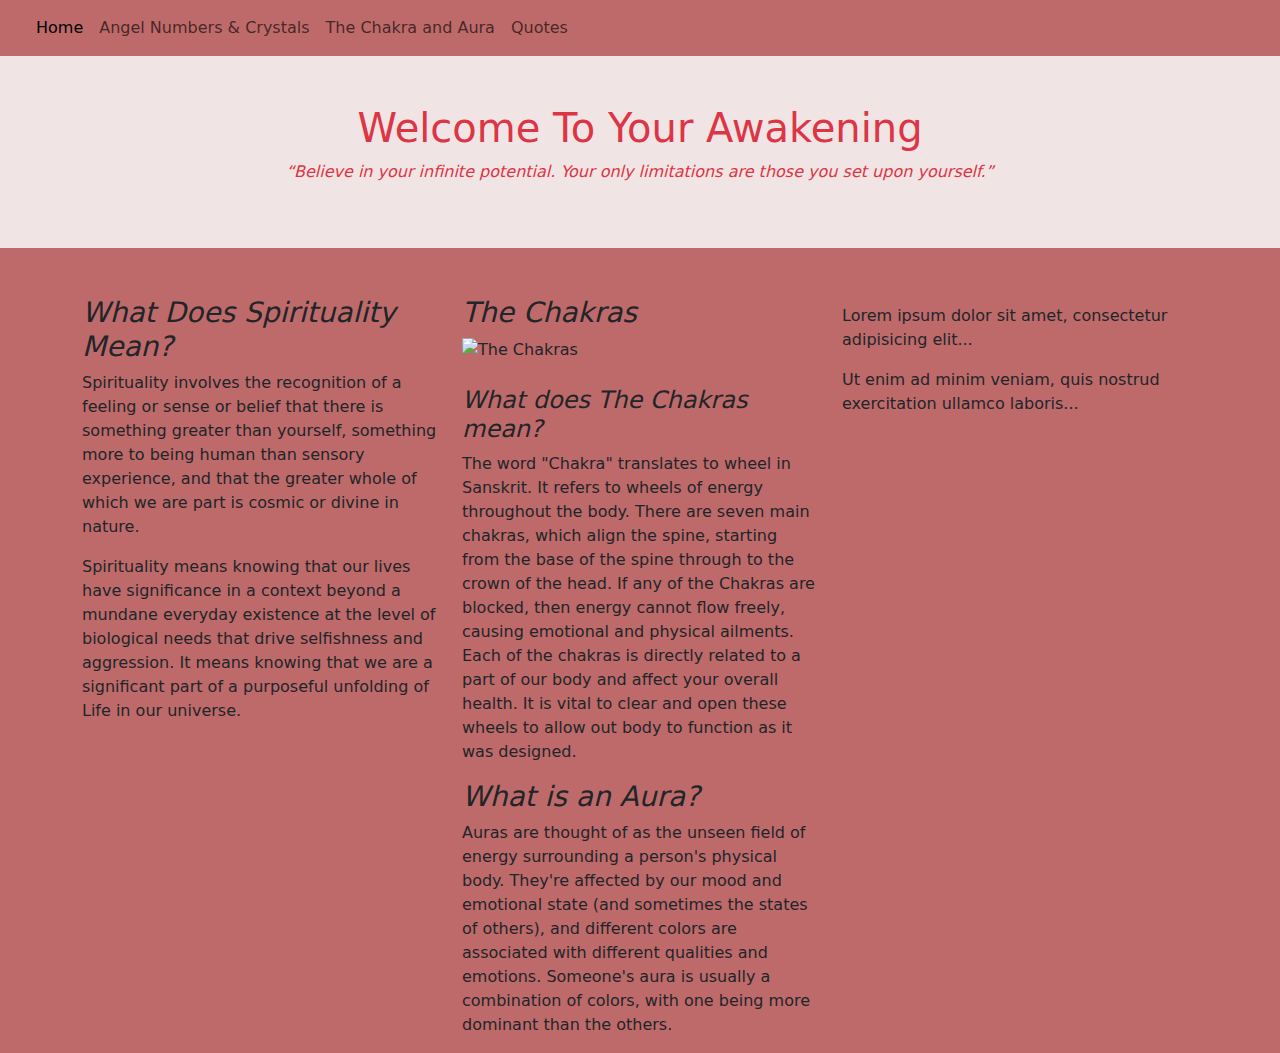
==== index.html @ fcd523db "update" ====
<!DOCTYPE html>
<html lang="en">
<head>
  <meta charset="utf-8">
  <meta name="viewport" content="width=device-width, initial-scale=1">
  <link href="https://cdn.jsdelivr.net/npm/bootstrap@5.1.3/dist/css/bootstrap.min.css" rel="stylesheet">
  <script src="https://cdn.jsdelivr.net/npm/bootstrap@5.1.3/dist/js/bootstrap.bundle.min.js"></script>
  <link rel="stylesheet" href="styles.css">
  <title>Spirituality</title>
  <style>body {
    background-color:rgb(190, 106, 106)
  }

  </style>
</head>
<body>
  <nav class="navbar navbar-expand-lg navbar-light bg-light-red">
    <div class="container-fluid">
      <a class="navbar-brand" href="#"></a>
      <button class="navbar-toggler" type="button" data-bs-toggle="collapse" data-bs-target="#navbarNavAltMarkup" aria-controls="navbarNavAltMarkup" aria-expanded="false" aria-label="Toggle navigation">
        <span class="navbar-toggler-icon"></span>
      </button>
      <div class="collapse navbar-collapse" id="navbarNavAltMarkup">
        <div class="navbar-nav">
          <a class="nav-link active" aria-current="page" href="index.html">Home</a>
          <a class="nav-link" href="crys_num.html">Angel Numbers & Crystals</a>
          <a class="nav-link" href="Aura.html">The Chakra and Aura</a>
          <a class="nav-link" href="quotes.html">Quotes</a>
      </div>
    </div>
  </nav>

<div class="container-fluid p-5 bg-light-grey text-danger text-center">
  <h1>Welcome To Your Awakening</h1>
  <p><i>“Believe in your infinite potential. Your only limitations are those you set upon yourself.”</i></p> 
</div>
  
<div class="container mt-5">
  <div class="row">
    <div class="col-sm-4">
      <h3><i>What Does Spirituality Mean?</i></h3>
      <p>Spirituality involves the recognition of a feeling or sense or belief that there is something greater than yourself, something more to being human than sensory experience, and that the greater whole of which we are part is cosmic or divine in nature.</p>
      <p>Spirituality means knowing that our lives have significance in a context beyond a
        mundane everyday existence at the level of biological needs that drive selfishness
        and aggression. It means knowing that we are a significant part of a purposeful
        unfolding of Life in our universe.</p>
    </div>
    <div class="col-sm-4">
      <h3><i>The Chakras</i></h3>
      <img src="https://media.istockphoto.com/photos/meditation-deep-meditative-state-of-conciousness-picture-id1180632663?b=1&k=20&m=1180632663&s=170667a&w=0&h=bwUofjiqDzOaaTPTjnYVEKvFBDSDl4F3A9QkvizVTtA=      " alt= "The Chakras" width="350" height="300">
      <br>
      <br>
      <h4><i>What does The Chakras mean? </i></h4>
      <p>The word "Chakra" translates to wheel in Sanskrit. It refers to wheels of energy throughout the body. There
        are seven main chakras, which align the spine, starting from the base of the spine through to the crown of
        the head. If any of the Chakras are blocked, then energy cannot flow freely, causing emotional and
        physical ailments. Each of the chakras is directly related to a part of our body and affect your overall
        health. It is vital to clear and open these wheels to allow out body to function as it was designed.</p>
      <h3><i>What is an Aura?</i></h3>
      <p>Auras are thought of as the unseen field of energy surrounding a person's physical body. They're affected by our mood and emotional state (and sometimes the states of others), and different colors are associated with different qualities and emotions. Someone's aura is usually a combination of colors, with one being more dominant than the others.</p>
    </div>
    <div class="col-sm-4">
      <h3></h3>        
      <p>Lorem ipsum dolor sit amet, consectetur adipisicing elit...</p>
      <p>Ut enim ad minim veniam, quis nostrud exercitation ullamco laboris...</p>
    </div>
  </div>
</div>

</body>
</html>
---- styles.css ----
.bg-light-grey{
    background-color: rgb(240, 228, 228)
}
.bg-light-red{
    background-color: rgb(190, 106, 106);
}
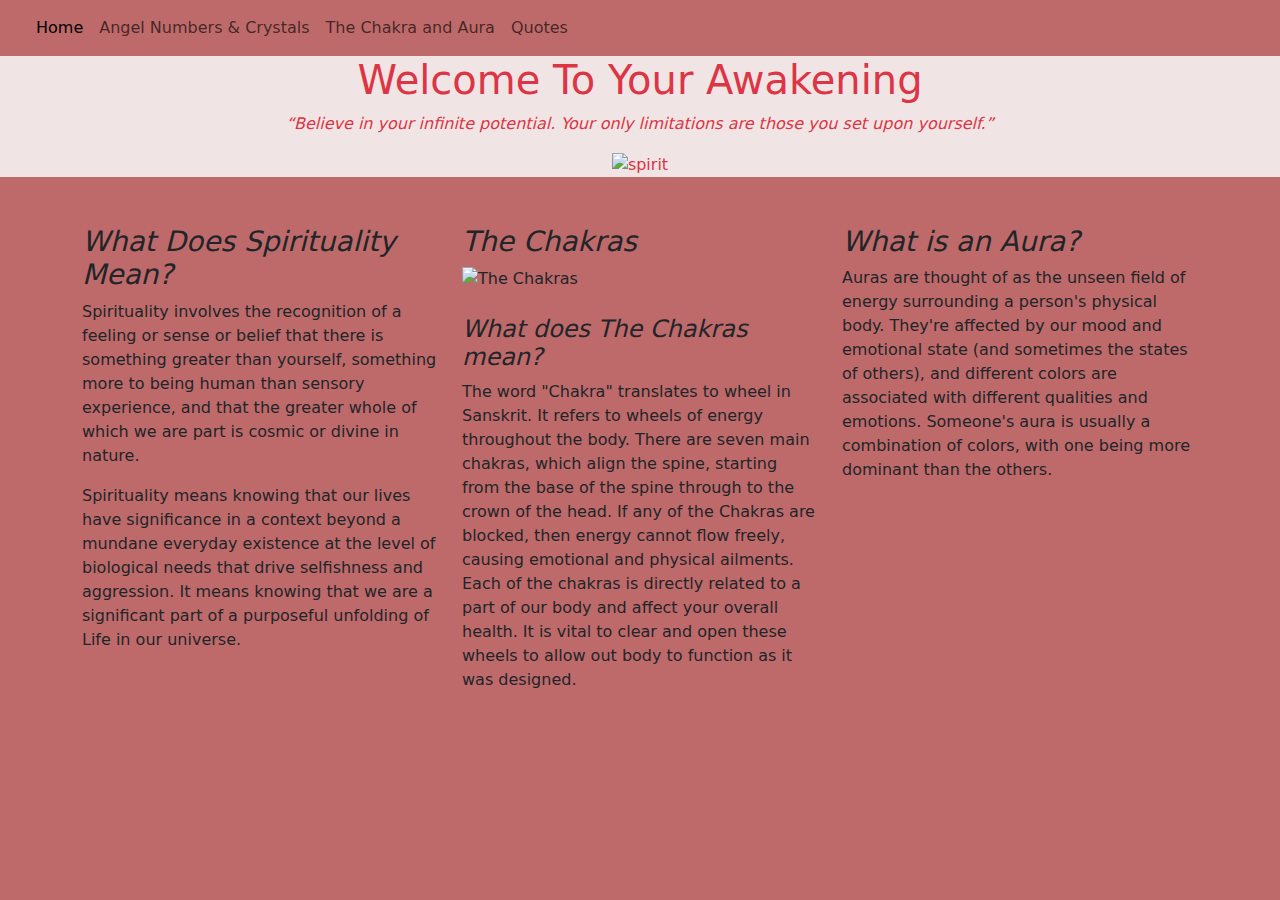
==== commit 28c4e56a: "Update" ====
--- a/index.html
+++ b/index.html
@@ -30,11 +30,27 @@
     </div>
   </nav>
 
-<div class="container-fluid p-5 bg-light-grey text-danger text-center">
-  <h1>Welcome To Your Awakening</h1>
-  <p><i>“Believe in your infinite potential. Your only limitations are those you set upon yourself.”</i></p> 
+<div class="container-fluid bg-light-grey text-danger text-center">
+  <h1>Welcome To Your Awakening</h1> 
+  <p><i>“Believe in your infinite potential. Your only limitations are those you set upon yourself.”</i></p>
+  <img src="https://images.unsplash.com/photo-1610890242457-0b4c2f99035b?ixlib=rb-1.2.1&ixid=MnwxMjA3fDB8MHxwaG90by1wYWdlfHx8fGVufDB8fHx8&auto=format&fit=crop&w=1770&q=80" alt="spirit" width="1400" height="700">
 </div>
-  
+
+<div class="container">
+  <div class="row">
+    <div class="col">
+
+    </div>
+    <div class="col">
+      
+    </div>
+    <div class="col">
+      
+    </div>
+  </div>
+</div>
+
+
 <div class="container mt-5">
   <div class="row">
     <div class="col-sm-4">
@@ -56,13 +72,11 @@
         the head. If any of the Chakras are blocked, then energy cannot flow freely, causing emotional and
         physical ailments. Each of the chakras is directly related to a part of our body and affect your overall
         health. It is vital to clear and open these wheels to allow out body to function as it was designed.</p>
-      <h3><i>What is an Aura?</i></h3>
-      <p>Auras are thought of as the unseen field of energy surrounding a person's physical body. They're affected by our mood and emotional state (and sometimes the states of others), and different colors are associated with different qualities and emotions. Someone's aura is usually a combination of colors, with one being more dominant than the others.</p>
+      
     </div>
     <div class="col-sm-4">
-      <h3></h3>        
-      <p>Lorem ipsum dolor sit amet, consectetur adipisicing elit...</p>
-      <p>Ut enim ad minim veniam, quis nostrud exercitation ullamco laboris...</p>
+      <h3><i>What is an Aura?</i></h3>        
+      <p>Auras are thought of as the unseen field of energy surrounding a person's physical body. They're affected by our mood and emotional state (and sometimes the states of others), and different colors are associated with different qualities and emotions. Someone's aura is usually a combination of colors, with one being more dominant than the others.</p>
     </div>
   </div>
 </div>
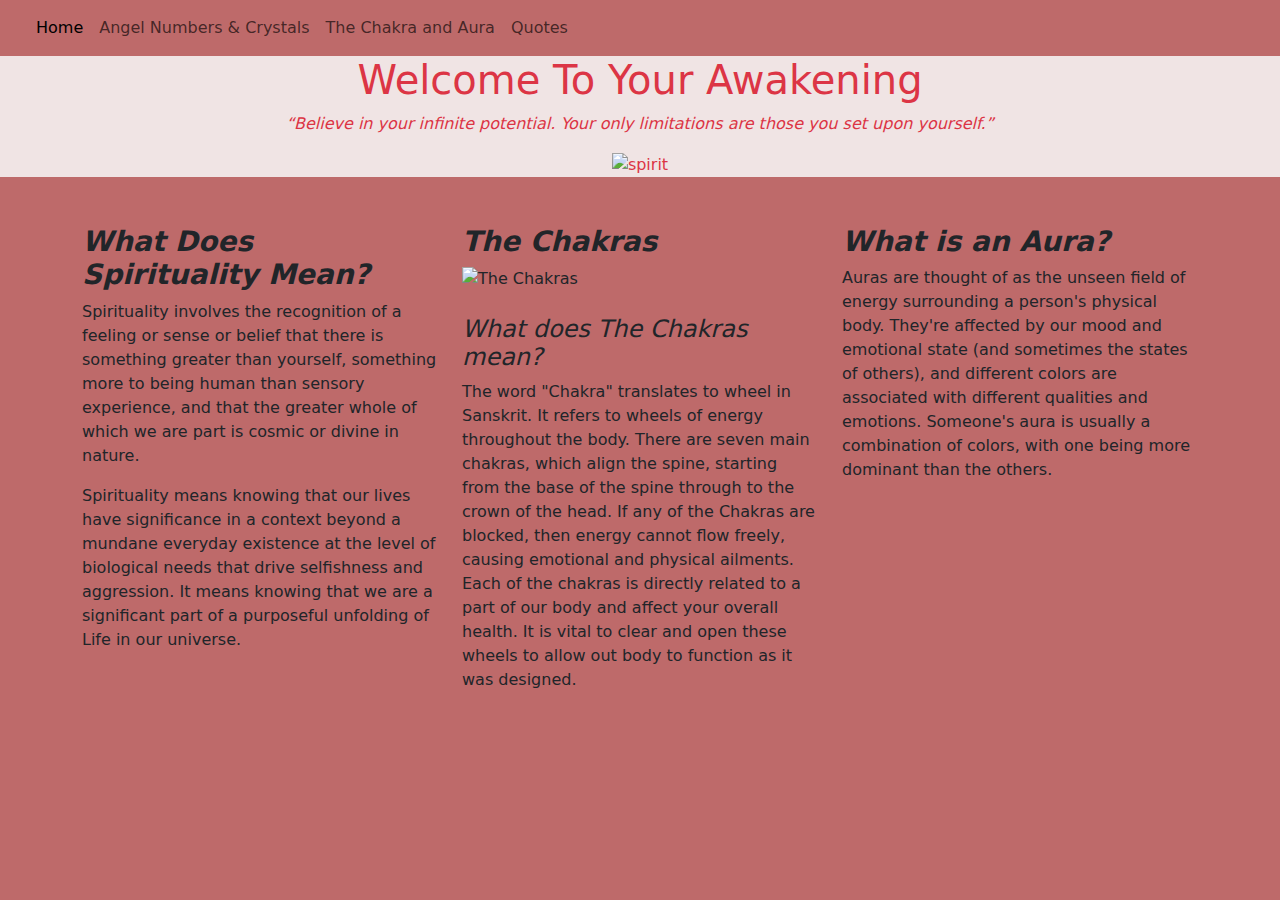
==== commit a360cbaa: "Updae" ====
--- a/index.html
+++ b/index.html
@@ -54,7 +54,7 @@
 <div class="container mt-5">
   <div class="row">
     <div class="col-sm-4">
-      <h3><i>What Does Spirituality Mean?</i></h3>
+      <h3><i><b>What Does Spirituality Mean?</b></i></h3>
       <p>Spirituality involves the recognition of a feeling or sense or belief that there is something greater than yourself, something more to being human than sensory experience, and that the greater whole of which we are part is cosmic or divine in nature.</p>
       <p>Spirituality means knowing that our lives have significance in a context beyond a
         mundane everyday existence at the level of biological needs that drive selfishness
@@ -62,7 +62,7 @@
         unfolding of Life in our universe.</p>
     </div>
     <div class="col-sm-4">
-      <h3><i>The Chakras</i></h3>
+      <h3><i><b>The Chakras</b></i></h3>
       <img src="https://media.istockphoto.com/photos/meditation-deep-meditative-state-of-conciousness-picture-id1180632663?b=1&k=20&m=1180632663&s=170667a&w=0&h=bwUofjiqDzOaaTPTjnYVEKvFBDSDl4F3A9QkvizVTtA=      " alt= "The Chakras" width="350" height="300">
       <br>
       <br>
@@ -75,7 +75,7 @@
       
     </div>
     <div class="col-sm-4">
-      <h3><i>What is an Aura?</i></h3>        
+      <h3><i><b>What is an Aura?</b></i></h3>        
       <p>Auras are thought of as the unseen field of energy surrounding a person's physical body. They're affected by our mood and emotional state (and sometimes the states of others), and different colors are associated with different qualities and emotions. Someone's aura is usually a combination of colors, with one being more dominant than the others.</p>
     </div>
   </div>
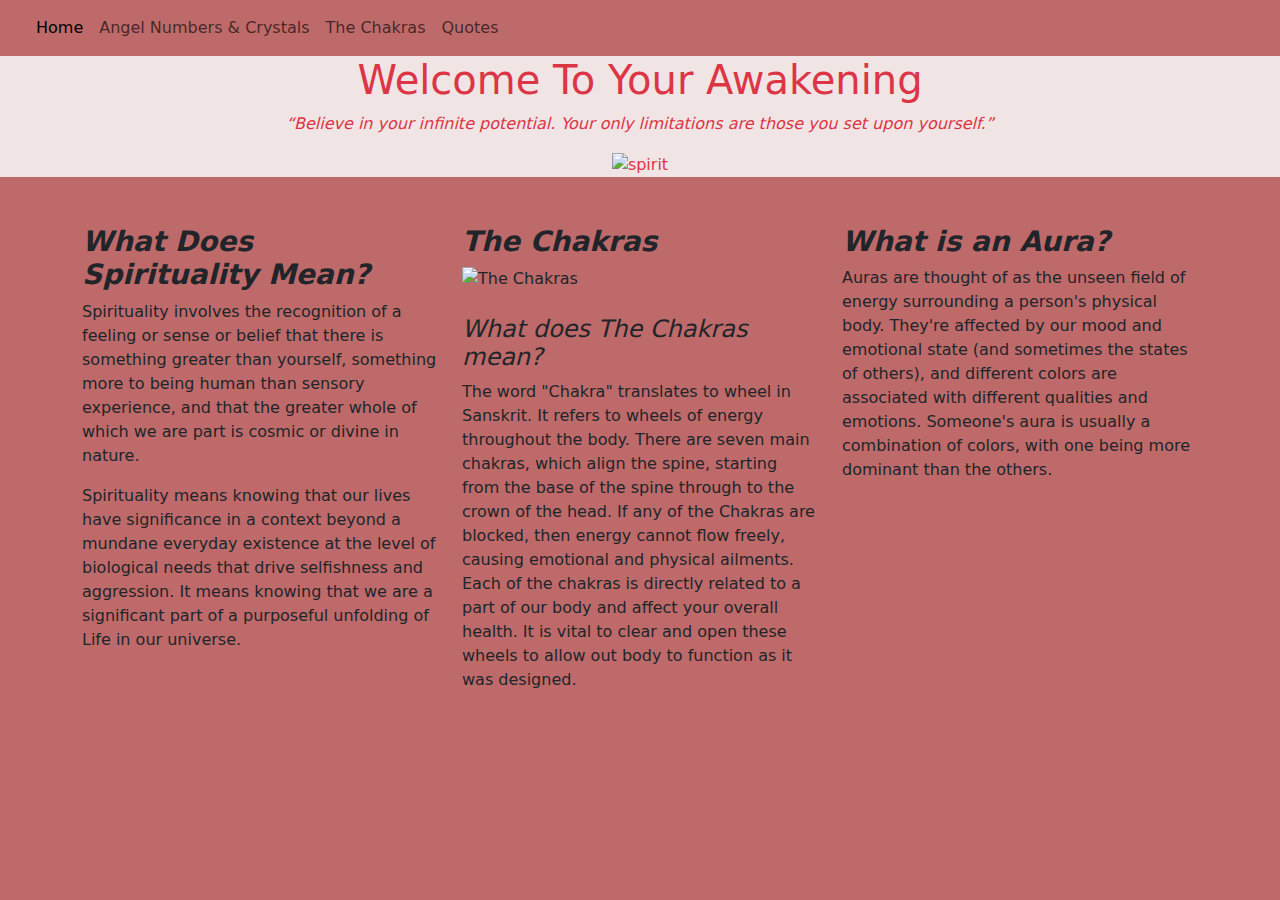
==== commit a266aa8e: "Update" ====
--- a/index.html
+++ b/index.html
@@ -24,7 +24,7 @@
         <div class="navbar-nav">
           <a class="nav-link active" aria-current="page" href="index.html">Home</a>
           <a class="nav-link" href="crys_num.html">Angel Numbers & Crystals</a>
-          <a class="nav-link" href="Aura.html">The Chakra and Aura</a>
+          <a class="nav-link" href="Aura.html">The Chakras</a>
           <a class="nav-link" href="quotes.html">Quotes</a>
       </div>
     </div>
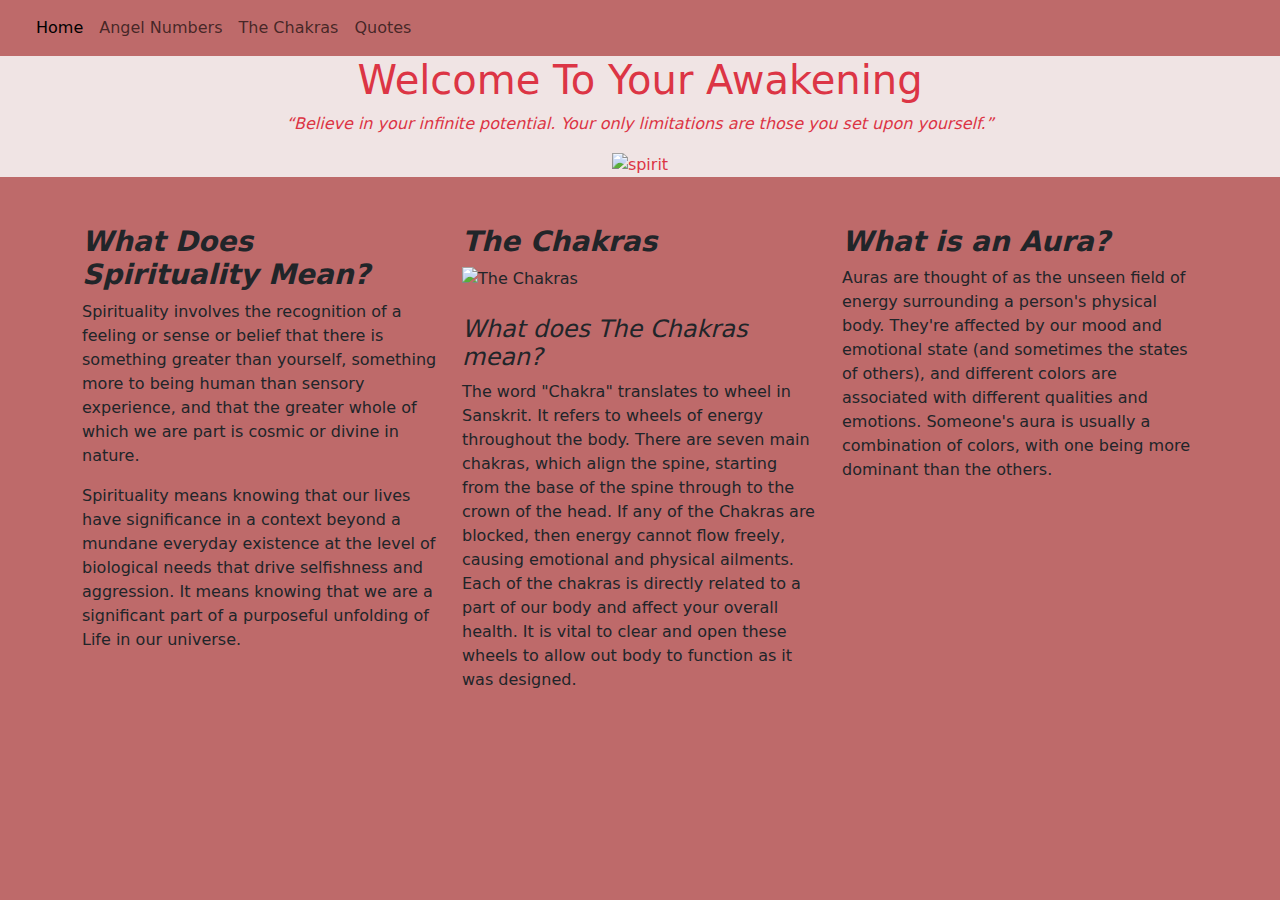
==== commit 31d87b7a: "Update" ====
--- a/index.html
+++ b/index.html
@@ -23,7 +23,7 @@
       <div class="collapse navbar-collapse" id="navbarNavAltMarkup">
         <div class="navbar-nav">
           <a class="nav-link active" aria-current="page" href="index.html">Home</a>
-          <a class="nav-link" href="crys_num.html">Angel Numbers & Crystals</a>
+          <a class="nav-link" href="crys_num.html">Angel Numbers</a>
           <a class="nav-link" href="Aura.html">The Chakras</a>
           <a class="nav-link" href="quotes.html">Quotes</a>
       </div>
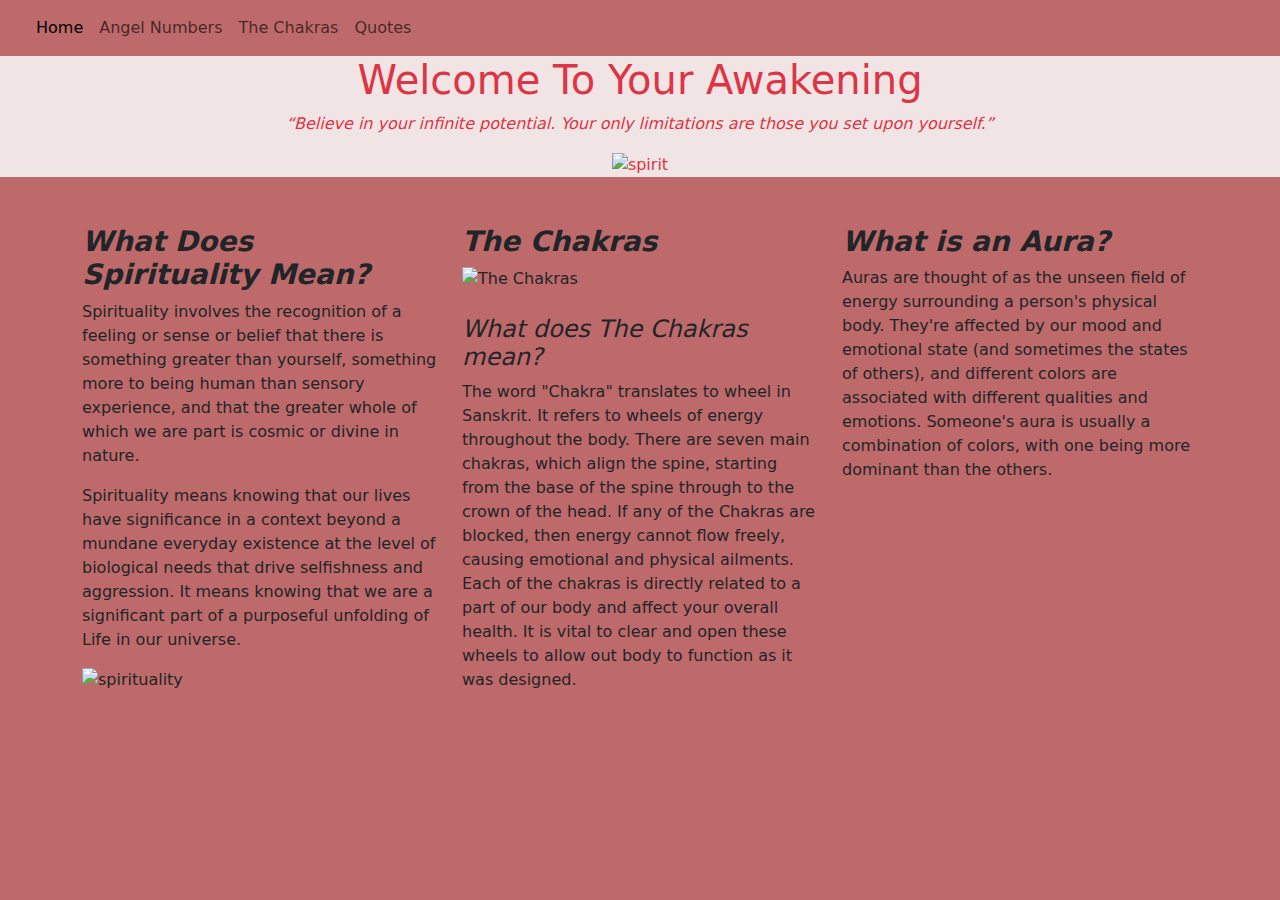
==== commit 2af8dcb2: "update" ====
--- a/index.html
+++ b/index.html
@@ -60,10 +60,11 @@
         mundane everyday existence at the level of biological needs that drive selfishness
         and aggression. It means knowing that we are a significant part of a purposeful
         unfolding of Life in our universe.</p>
+        <img src="https://c.tenor.com/upu1GcTjknYAAAAC/spiritual-universe.gif" alt="spirituality" width= "300" height= "300">
     </div>
     <div class="col-sm-4">
       <h3><i><b>The Chakras</b></i></h3>
-      <img src="https://media.istockphoto.com/photos/meditation-deep-meditative-state-of-conciousness-picture-id1180632663?b=1&k=20&m=1180632663&s=170667a&w=0&h=bwUofjiqDzOaaTPTjnYVEKvFBDSDl4F3A9QkvizVTtA=      " alt= "The Chakras" width="350" height="300">
+      <img src="https://media.giphy.com/media/2xtqI9V0ogEj6/giphy.gif" alt= "The Chakras" width="350" height="300">
       <br>
       <br>
       <h4><i>What does The Chakras mean? </i></h4>
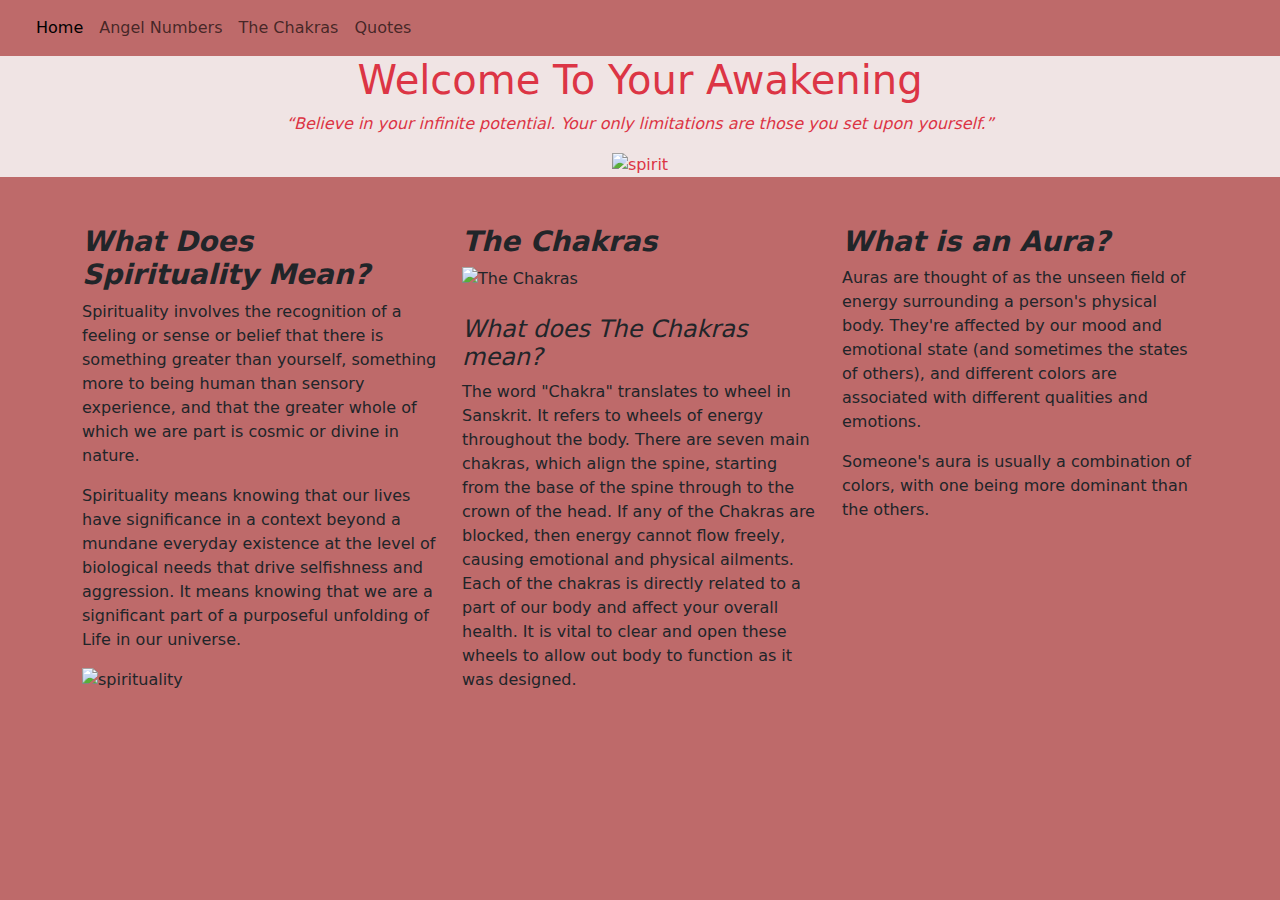
==== commit f397b720: "Update" ====
--- a/index.html
+++ b/index.html
@@ -77,7 +77,8 @@
     </div>
     <div class="col-sm-4">
       <h3><i><b>What is an Aura?</b></i></h3>        
-      <p>Auras are thought of as the unseen field of energy surrounding a person's physical body. They're affected by our mood and emotional state (and sometimes the states of others), and different colors are associated with different qualities and emotions. Someone's aura is usually a combination of colors, with one being more dominant than the others.</p>
+      <p>Auras are thought of as the unseen field of energy surrounding a person's physical body. They're affected by our mood and emotional state (and sometimes the states of others), and different colors are associated with different qualities and emotions. </p>
+      <p>Someone's aura is usually a combination of colors, with one being more dominant than the others.</p>
     </div>
   </div>
 </div>
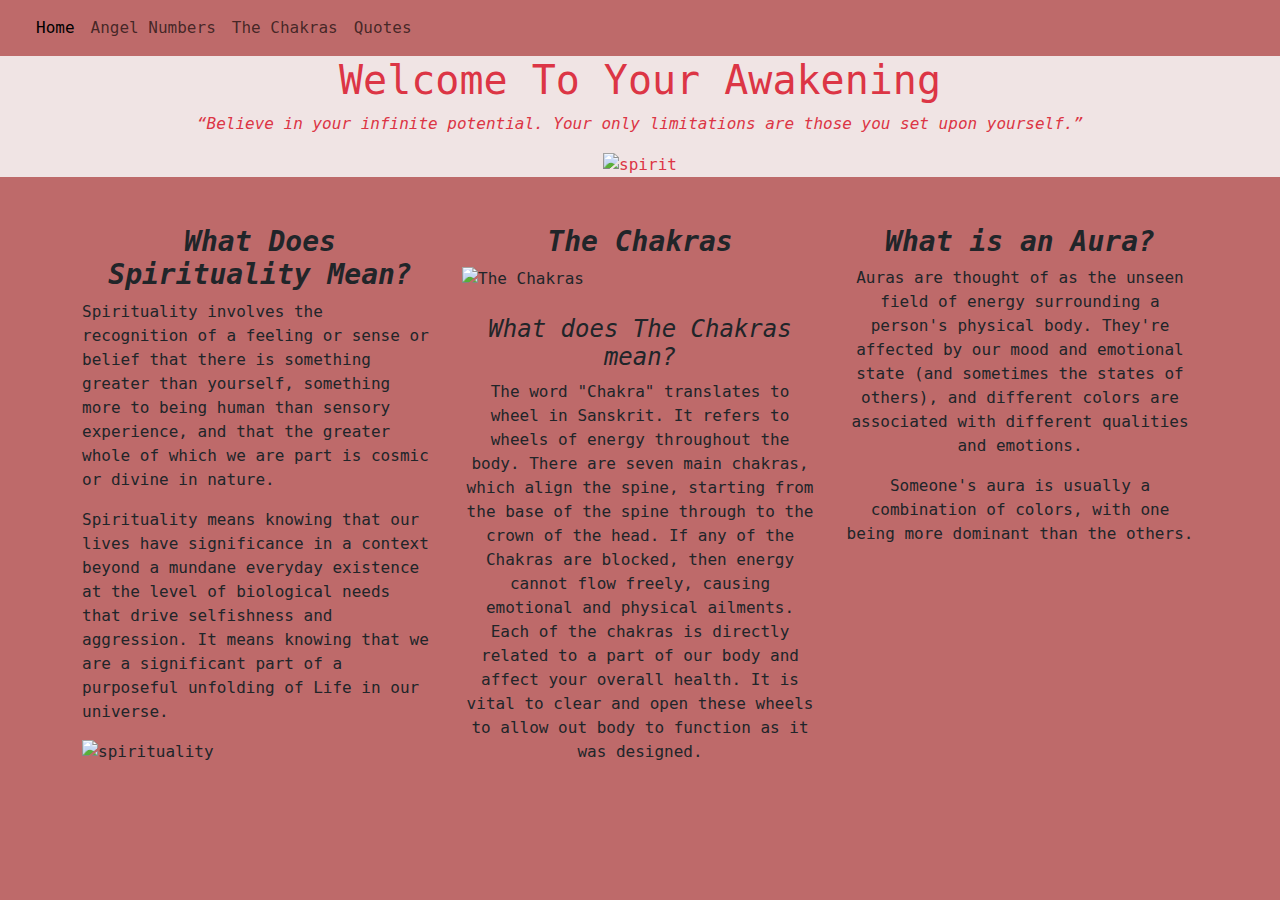
==== commit 5ebca8d0: "Update" ====
--- a/index.html
+++ b/index.html
@@ -54,21 +54,21 @@
 <div class="container mt-5">
   <div class="row">
     <div class="col-sm-4">
-      <h3><i><b>What Does Spirituality Mean?</b></i></h3>
+      <h3 class="text-center"><i><b>What Does Spirituality Mean?</b></i></h3>
       <p>Spirituality involves the recognition of a feeling or sense or belief that there is something greater than yourself, something more to being human than sensory experience, and that the greater whole of which we are part is cosmic or divine in nature.</p>
       <p>Spirituality means knowing that our lives have significance in a context beyond a
         mundane everyday existence at the level of biological needs that drive selfishness
         and aggression. It means knowing that we are a significant part of a purposeful
         unfolding of Life in our universe.</p>
-        <img src="https://c.tenor.com/upu1GcTjknYAAAAC/spiritual-universe.gif" alt="spirituality" width= "300" height= "300">
+      <img src="https://c.tenor.com/upu1GcTjknYAAAAC/spiritual-universe.gif" alt="spirituality" width= "300" height= "300">
     </div>
     <div class="col-sm-4">
-      <h3><i><b>The Chakras</b></i></h3>
-      <img src="https://media.giphy.com/media/2xtqI9V0ogEj6/giphy.gif" alt= "The Chakras" width="350" height="300">
+      <h3 class="text-center"><i><b>The Chakras</b></i></h3>
+      <img class="text-center" src="https://media.giphy.com/media/2xtqI9V0ogEj6/giphy.gif" alt= "The Chakras" width="350" height="300">
       <br>
       <br>
-      <h4><i>What does The Chakras mean? </i></h4>
-      <p>The word "Chakra" translates to wheel in Sanskrit. It refers to wheels of energy throughout the body. There
+      <h4 class="text-center"><i>What does The Chakras mean? </i></h4>
+      <p class="text-center">The word "Chakra" translates to wheel in Sanskrit. It refers to wheels of energy throughout the body. There
         are seven main chakras, which align the spine, starting from the base of the spine through to the crown of
         the head. If any of the Chakras are blocked, then energy cannot flow freely, causing emotional and
         physical ailments. Each of the chakras is directly related to a part of our body and affect your overall
@@ -76,9 +76,9 @@
       
     </div>
     <div class="col-sm-4">
-      <h3><i><b>What is an Aura?</b></i></h3>        
-      <p>Auras are thought of as the unseen field of energy surrounding a person's physical body. They're affected by our mood and emotional state (and sometimes the states of others), and different colors are associated with different qualities and emotions. </p>
-      <p>Someone's aura is usually a combination of colors, with one being more dominant than the others.</p>
+      <h3 class="text-center"><i><b>What is an Aura?</b></i></h3>        
+      <p class="text-center">Auras are thought of as the unseen field of energy surrounding a person's physical body. They're affected by our mood and emotional state (and sometimes the states of others), and different colors are associated with different qualities and emotions. </p>
+      <p class="text-center">Someone's aura is usually a combination of colors, with one being more dominant than the others.</p>
     </div>
   </div>
 </div>
--- a/styles.css
+++ b/styles.css
@@ -3,4 +3,10 @@
 }
 .bg-light-red{
     background-color: rgb(190, 106, 106);
+}
+.bg-light-pink{
+    background-color: navajowhite;
+}
+body{
+    font-family: monospace;
 }